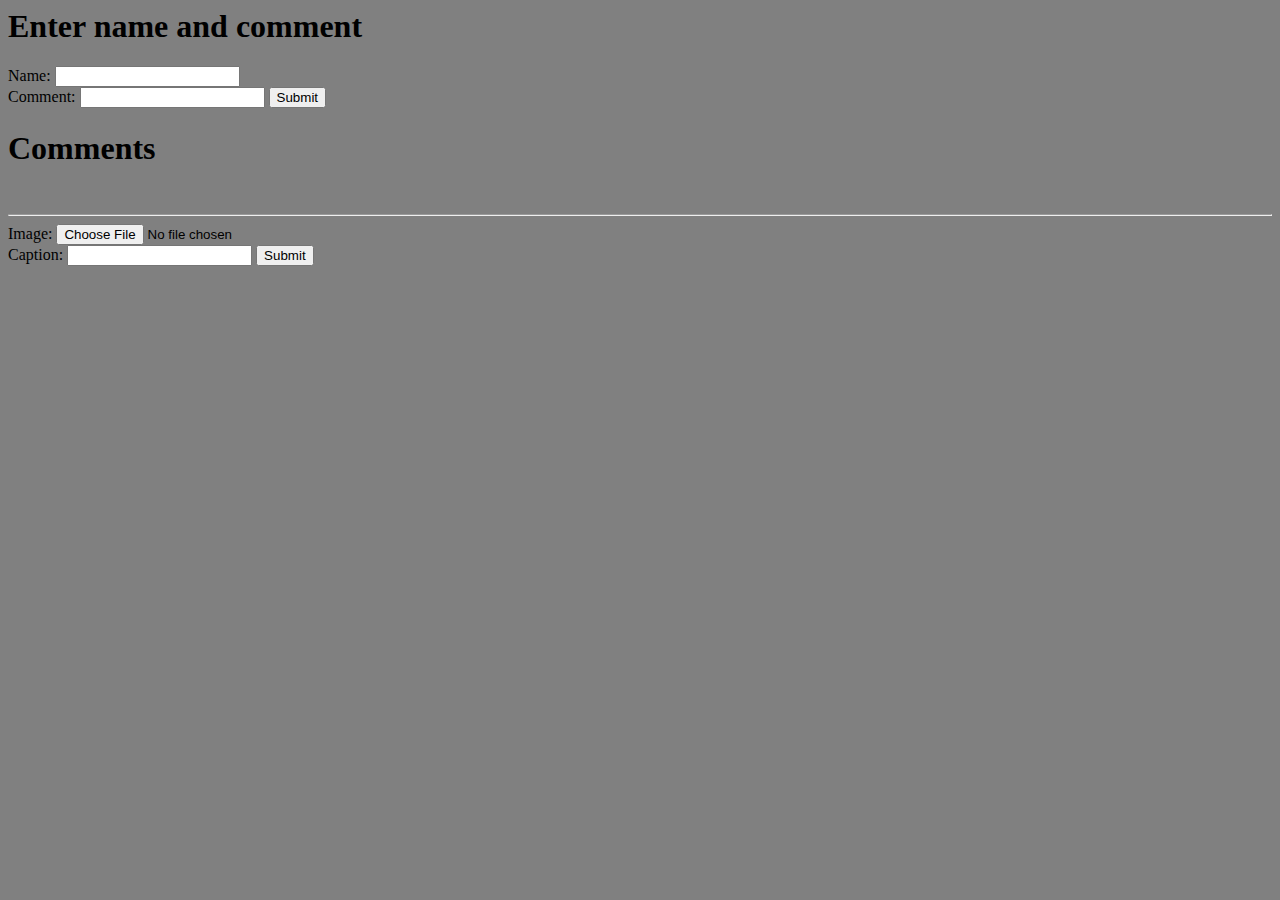
==== src/sample_page/default_page.html @ 1b48437e "default landing page" ====
<html>
<head>
    <title>CSE312 Sample Front End</title>
    <link rel="stylesheet" type="text/css" href="style.css"/>
</head>
<body onload="welcomeAlert();">

<h1>Enter name and comment</h1>

<form action="/comment" id="comment-form" method="post" enctype="multipart/form-data">
    <label for="text-form-name">Name: </label>
    <input id="text-form-name" type="text" name="name"><br/>
    <label for="form-comment">Comment: </label>
    <input id="form-comment" type="text" name="comment">
    <input type="submit" value="Submit">
</form>

<h1>Comments</h1>
<br>
<hr>
<form action="/image-upload" id="image-form" method="post" enctype="multipart/form-data">
    <label for="form-file">Image: </label>
    <input id="form-file" type="file" name="upload">
    <br/>
    <label for="image-form-name">Caption: </label>
    <input id="image-form-name" type="text" name="name">
    <input type="submit" value="Submit">
</form>

</body>
</html>
---- src/sample_page/style.css ----
body {
    background-color: grey;
    color: black;
}

.my_image {
    width: 120px;
}
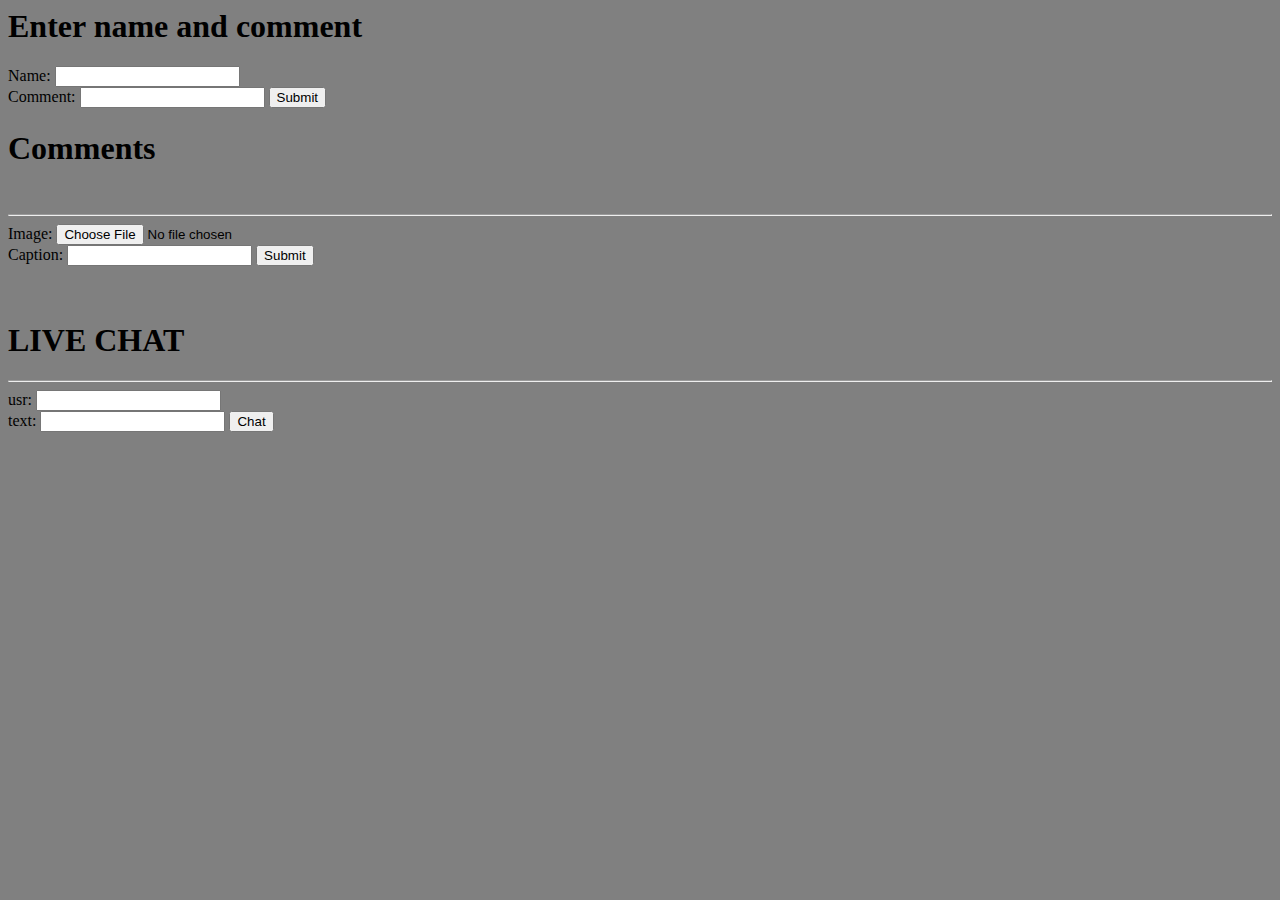
==== commit 0bb1de70: "Add live chat section" ====
--- a/src/sample_page/default_page.html
+++ b/src/sample_page/default_page.html
@@ -3,7 +3,6 @@
     <title>CSE312 Sample Front End</title>
     <link rel="stylesheet" type="text/css" href="style.css"/>
 </head>
-<body onload="welcomeAlert();">
 
 <h1>Enter name and comment</h1>
 
@@ -27,5 +26,19 @@
     <input type="submit" value="Submit">
 </form>
 
+<br>
+<h1>LIVE CHAT</h1>
+<hr>
+
+<label for="chat-name">usr: </label>
+<input id="chat-name" type="text" name="usr">
+<br/>
+<label for="chat-comment">text: </label>
+<input id="chat-comment" type="text" name="text">
+
+<button onclick="sendMessage()">Chat</button>
+<script src="functions.js"></script>
+<div id="chat"></div>
+
 </body>
 </html>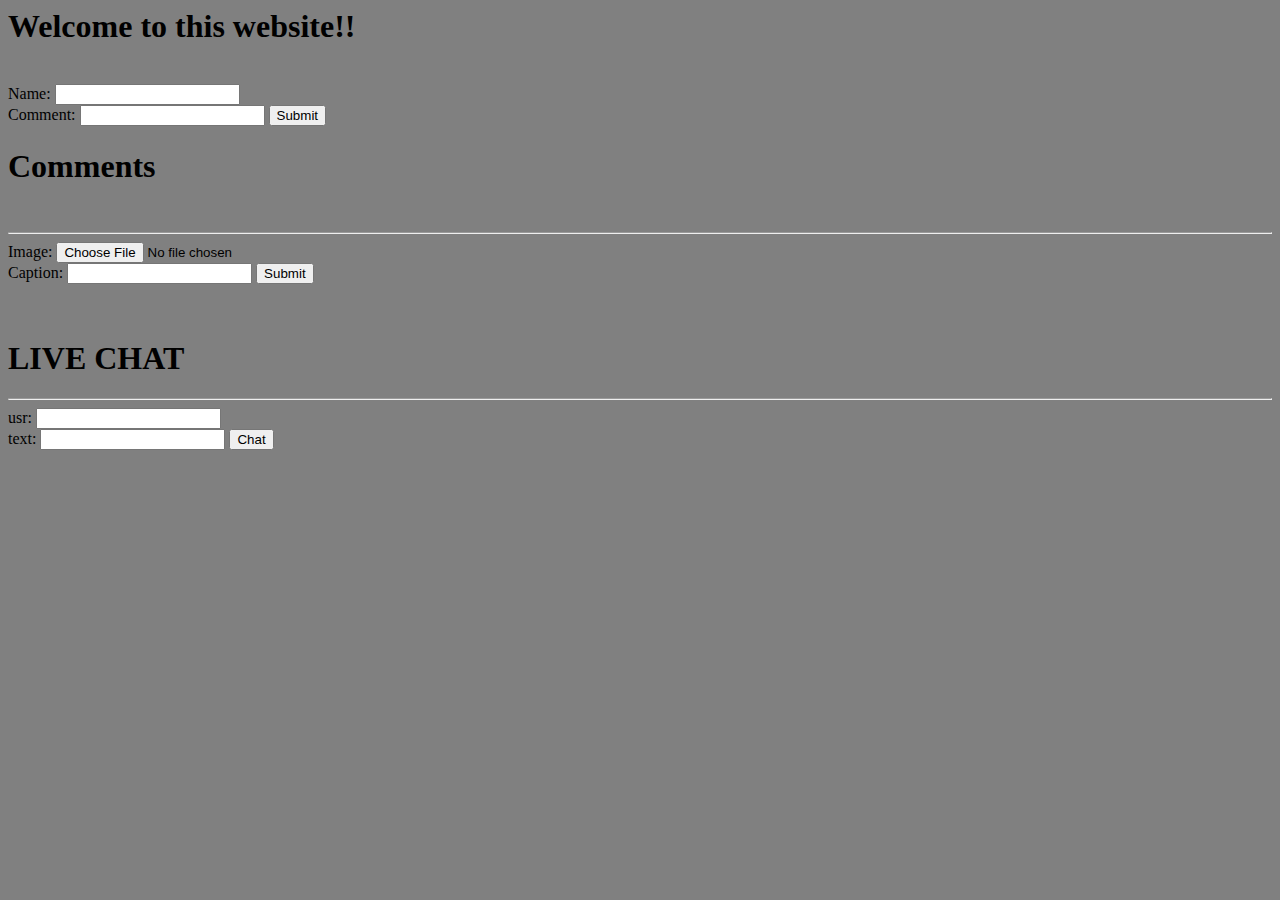
==== commit 2f6e3ae0: "Updated title" ====
--- a/src/sample_page/default_page.html
+++ b/src/sample_page/default_page.html
@@ -4,7 +4,8 @@
     <link rel="stylesheet" type="text/css" href="style.css"/>
 </head>
 
-<h1>Enter name and comment</h1>
+<h1>Welcome to this website!!</h1>
+<br>
 
 <form action="/comment" id="comment-form" method="post" enctype="multipart/form-data">
     <label for="text-form-name">Name: </label>
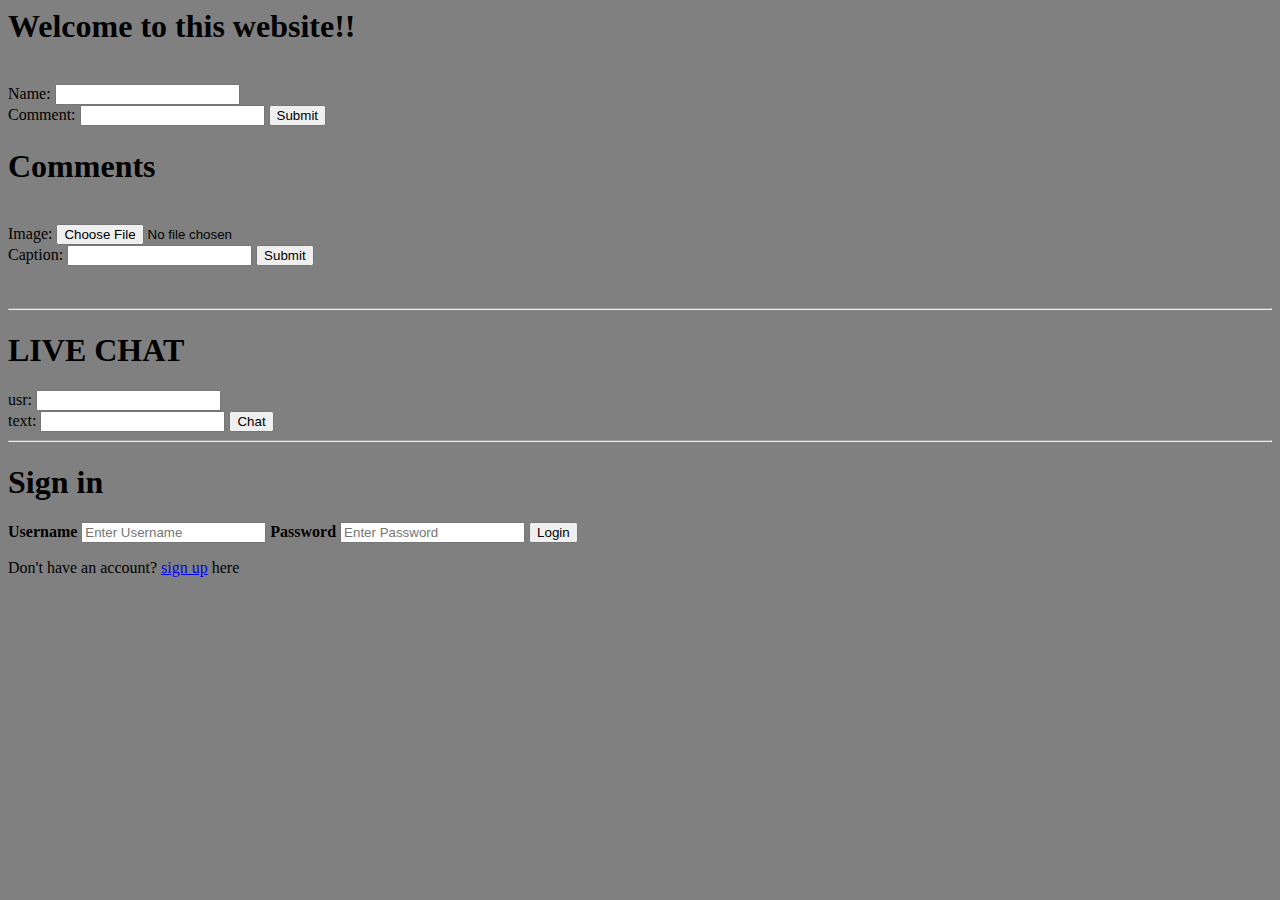
==== commit a853bca7: "Created a login and signup section" ====
--- a/src/sample_page/default_page.html
+++ b/src/sample_page/default_page.html
@@ -15,9 +15,9 @@
     <input type="submit" value="Submit">
 </form>
 
+
 <h1>Comments</h1>
 <br>
-<hr>
 <form action="/image-upload" id="image-form" method="post" enctype="multipart/form-data">
     <label for="form-file">Image: </label>
     <input id="form-file" type="file" name="upload">
@@ -28,8 +28,9 @@
 </form>
 
 <br>
+<hr>
 <h1>LIVE CHAT</h1>
-<hr>
+
 
 <label for="chat-name">usr: </label>
 <input id="chat-name" type="text" name="usr">
@@ -41,5 +42,22 @@
 <script src="functions.js"></script>
 <div id="chat"></div>
 
+<hr>
+<h1>Sign in</h1>
+
+<form action="signin_user" method="post" enctype="multipart/form-data">
+    <div class="container">
+        <label><b>Username</b></label>
+        <input type="text" placeholder="Enter Username" name="uname" required>
+
+        <label><b>Password</b></label>
+        <input type="password" placeholder="Enter Password" name="psw" required>
+
+        <button type="submit">Login</button>
+    </div>
+</form>
+<p> Don't have an account? <a href="signup">sign up</a> here</p>
+
+
 </body>
 </html>